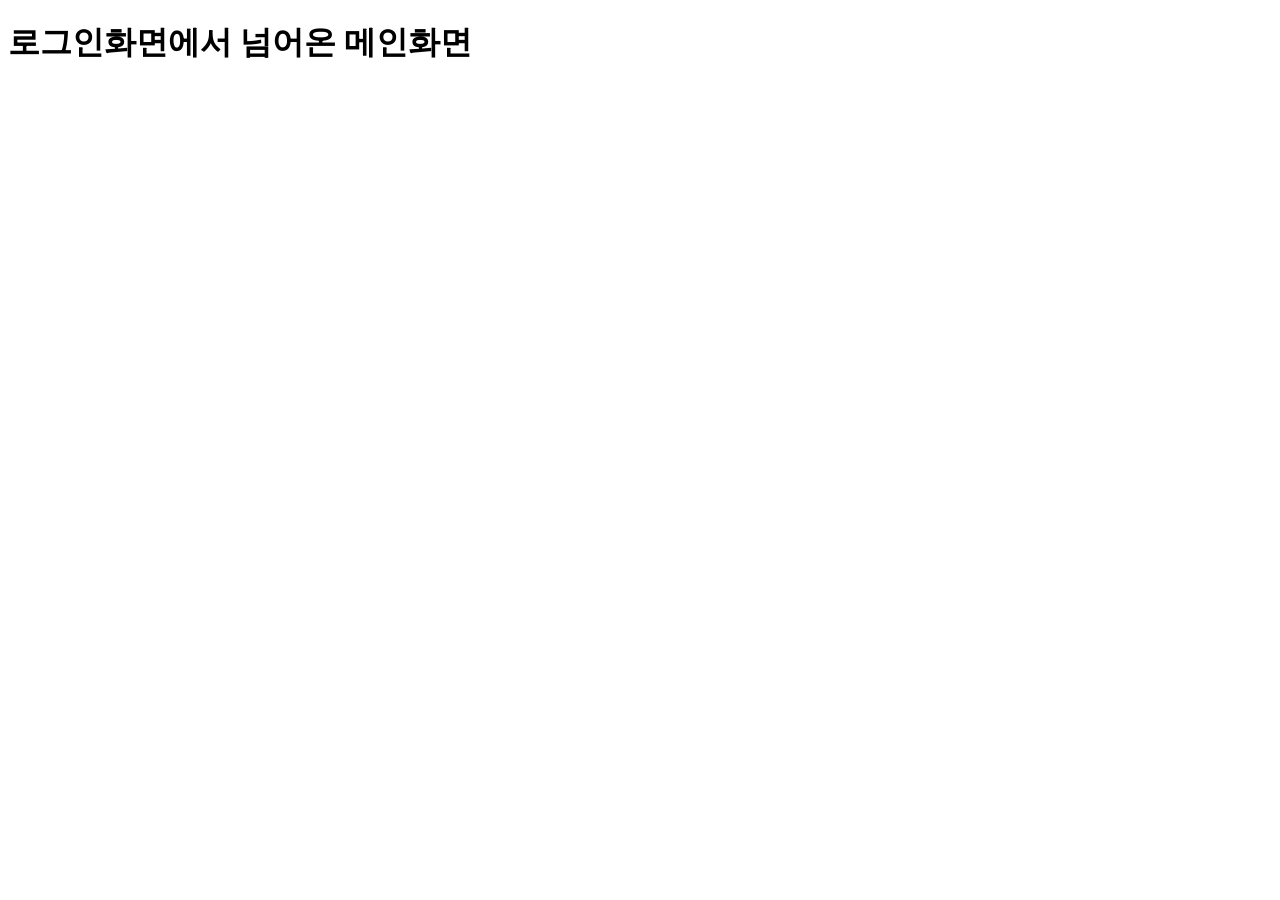
==== main.html @ 5e3517c7 "4번쨰 커밋" ====
<!DOCTYPE html>
<html lang="ko">
<head>
    <meta charset="UTF-8">
    <meta name="viewport" content="width=device-width, initial-scale=1.0">
    <title>main</title>
</head>
<body>
    <H1>로그인화면에서 넘어온 메인화면</H1>


    
</body>
</html>
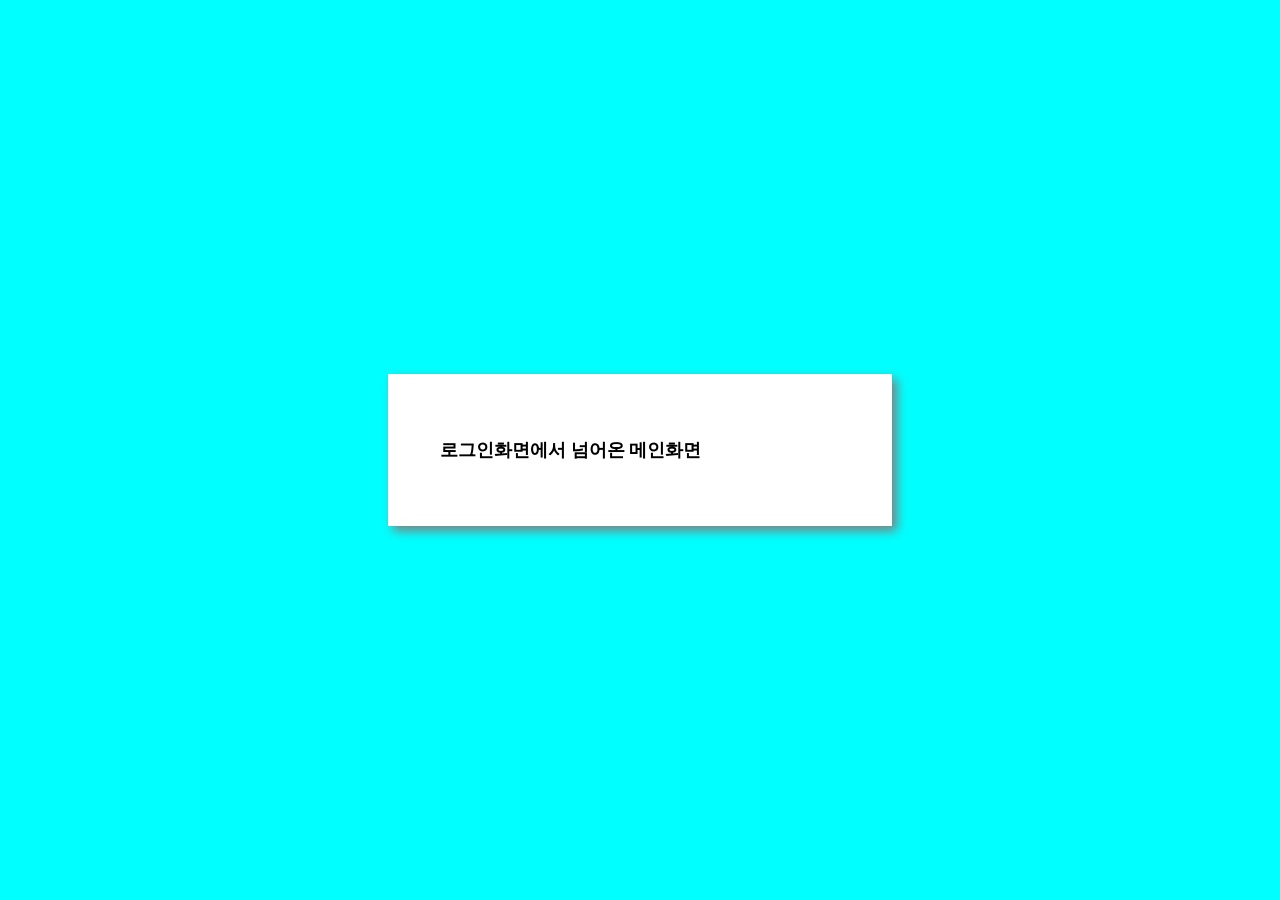
==== commit 40839a93: "메인 페이지 제작 css파일 이름 수정 및 메인 페이지 제작" ====
--- a/main.html
+++ b/main.html
@@ -4,9 +4,14 @@
     <meta charset="UTF-8">
     <meta name="viewport" content="width=device-width, initial-scale=1.0">
     <title>main</title>
+    <link rel="stylesheet" href="main-style.css">
 </head>
 <body>
-    <H1>로그인화면에서 넘어온 메인화면</H1>
+    <div class ="box">
+       <H1>로그인화면에서 넘어온 메인화면</H1> 
+    </div>
+    
+
 
 
     
--- a/main-style.css
+++ b/main-style.css
@@ -0,0 +1,22 @@
+body {
+    background-color: aqua;
+    display: flex;
+  justify-content: center;  /* 가로 가운데 */
+  align-items: center;      /* 세로 가운데 */
+  height: 100vh;            /* 화면 전체 높이 */
+  margin: 0;
+}
+
+.box{
+    border: 2px solid white;
+     box-shadow: 5px 5px 10px gray;
+     padding: 50px;
+  width: 400px;
+  background-color: white;
+
+}
+
+
+h1 {
+    font-size: large;
+}
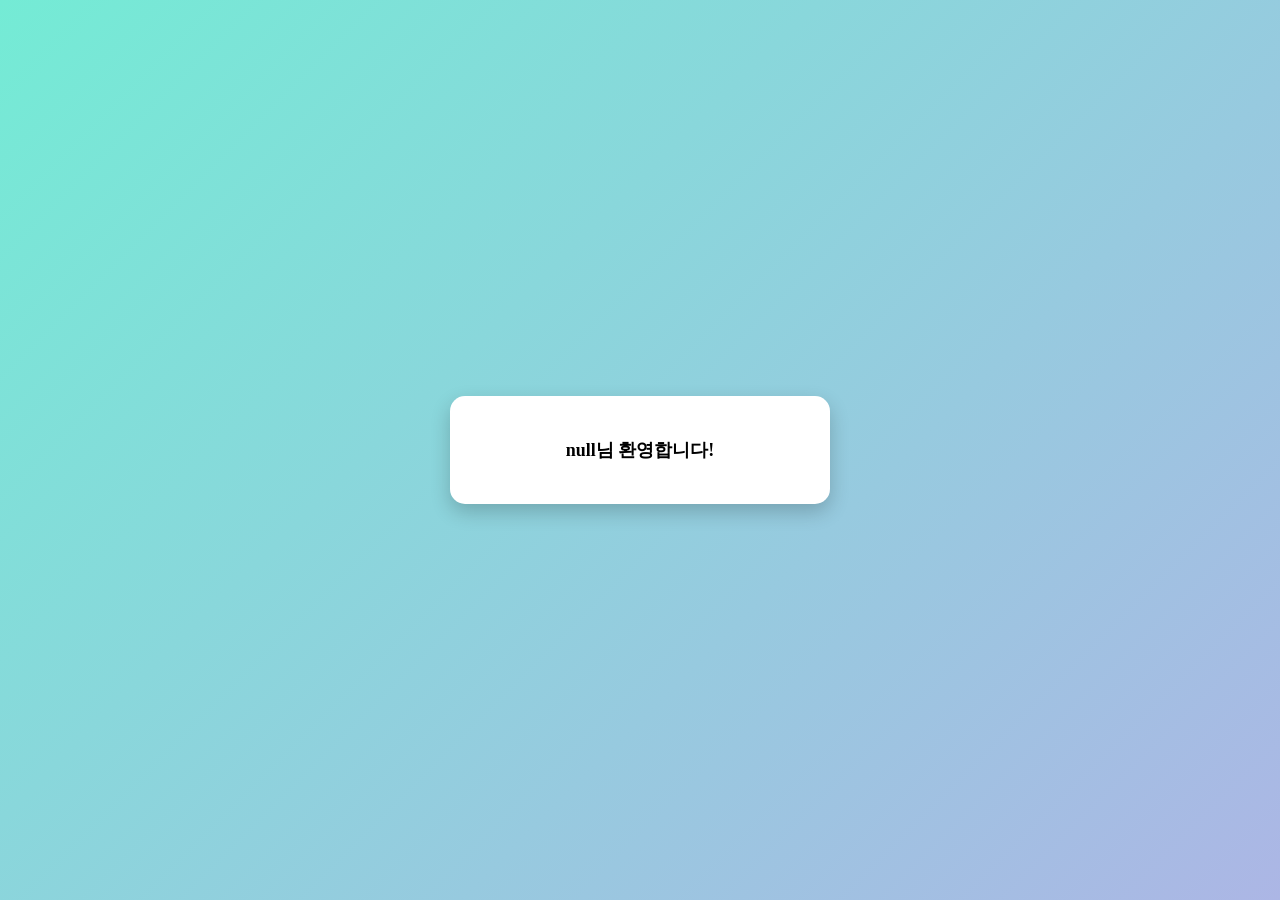
==== commit 18dfbf88: "메인 페이지 제작2 로그인할떄 입력받은 아이디를 로컬에 저장 후 그대로 가졍기" ====
--- a/main.html
+++ b/main.html
@@ -8,12 +8,13 @@
 </head>
 <body>
     <div class ="box">
-       <H1>로그인화면에서 넘어온 메인화면</H1> 
+       <H1 id="welcomeMsg"></H1> 
     </div>
     
 
 
 
-    
+    <script src="main.js"></script>
 </body>
+
 </html>
--- a/main-style.css
+++ b/main-style.css
@@ -1,5 +1,5 @@
 body {
-    background-color: aqua;
+    background: linear-gradient(135deg, #74ebd5, #acb6e5);
     display: flex;
   justify-content: center;  /* 가로 가운데 */
   align-items: center;      /* 세로 가운데 */
@@ -8,11 +8,13 @@
 }
 
 .box{
-    border: 2px solid white;
-     box-shadow: 5px 5px 10px gray;
-     padding: 50px;
-  width: 400px;
   background-color: white;
+  width: 320px;
+  border-radius: 15px;
+  padding: 30px;
+  box-shadow: 0 8px 20px rgba(0, 0, 0, 0.2);
+  text-align: center;
+
 
 }
 
